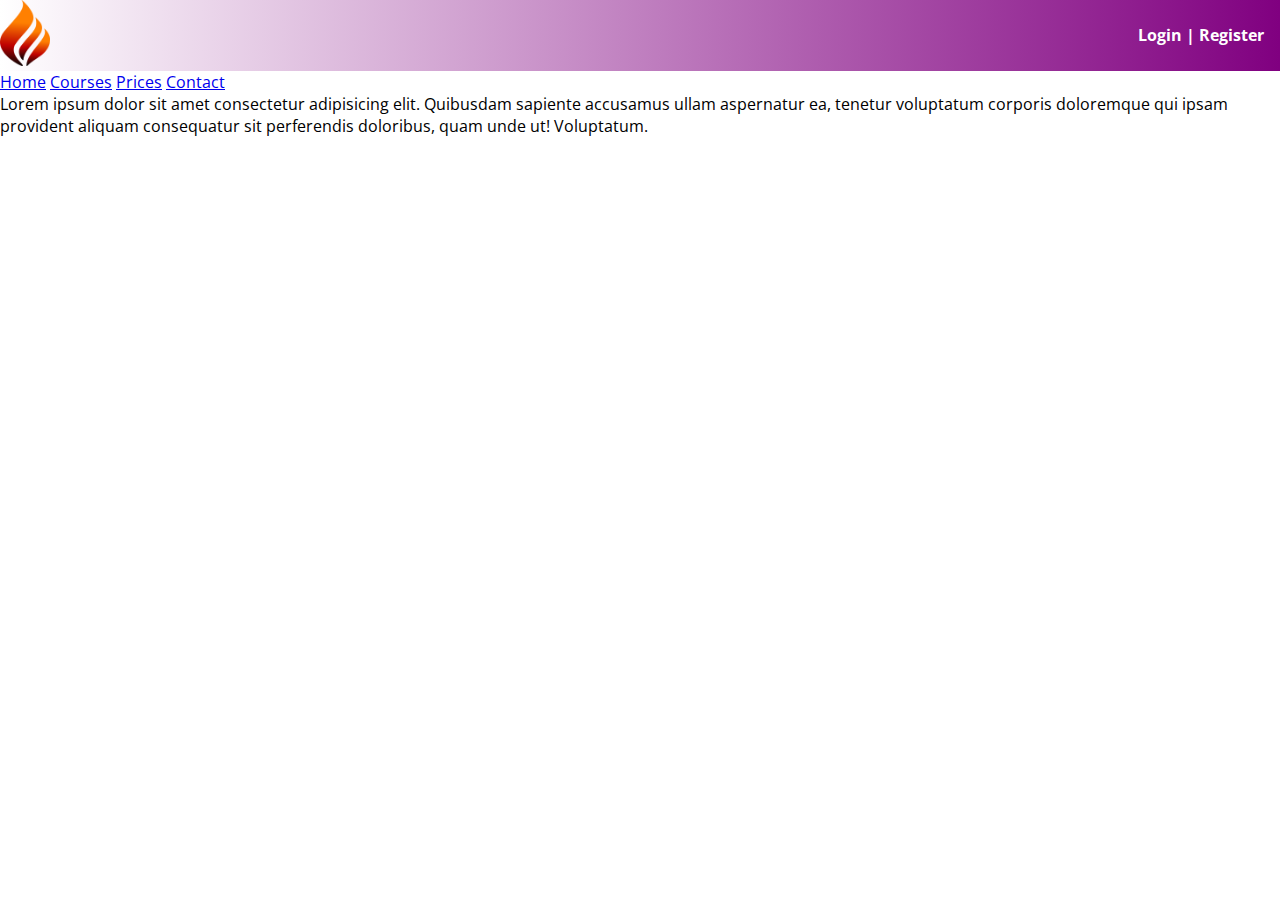
==== index.html @ 602b2342 "file names changed" ====
<!DOCTYPE html><html lang="en">  <head>    <meta charset="UTF-8" />    <meta http-equiv="X-UA-Compatible" content="IE=edge" />    <meta name="viewport" content="width=device-width, initial-scale=1.0" />    <title>Practice-Site</title>
    <link rel="preconnect" href="https://fonts.googleapis.com" />    <link rel="preconnect" href="https://fonts.gstatic.com" crossorigin />    <link      href="https://fonts.googleapis.com/css2?family=DynaPuff:wght@400;500;600;700&family=Open+Sans:wght@400;500;600;700&display=swap"      rel="stylesheet"    />
    <link      rel="stylesheet"      href="https://cdnjs.cloudflare.com/ajax/libs/font-awesome/6.1.2/css/all.min.css"      integrity="sha512-1sCRPdkRXhBV2PBLUdRb4tMg1w2YPf37qatUFeS7zlBy7jJI8Lf4VHwWfZZfpXtYSLy85pkm9GaYVYMfw5BC1A=="      crossorigin="anonymous"      referrerpolicy="no-referrer"    />
    <link rel="stylesheet" href="style.css"/>  
</head>  
<body>    
    <nav class="nav-top">
        <a href="#">
            <img src="/img/logo.png" alt="">
        </a>
        <div class="sign-in">
            <a href="#">Login</a> | <a href="#">Register</a>
        </div>
        <div class="clearfix"></div>
    </nav>

    <nav class="nav-main">
        <a href="#">Home</a>
        <a href="#">Courses</a>
        <a href="#">Prices</a>
        <a href="#">Contact</a>
    </nav>

    <main>

        <p>Lorem ipsum dolor sit amet consectetur adipisicing elit. Quibusdam sapiente accusamus ullam aspernatur ea, tenetur voluptatum corporis doloremque qui ipsam provident aliquam consequatur sit perferendis doloribus, quam unde ut! Voluptatum.</p>
    </main>


</body></html>
---- style.css ----
*{
    box-sizing: border-box;
    margin: 0;
    padding: 0;
}

body{
    font-family: "Open Sans";
}

.nav-top{
    background-image: linear-gradient(to right, white,purple);
}

nav.nav-top img{
    width: 50px;
}

.nav-top .sign-in{
    float: right;
    margin: 1.5rem 1rem;
    color: white;
    font-weight: 700;

}

.nav-top .sign-in a{
    color: white;
    text-decoration: none;

}

.nav-top .sign-in a:hover{
    color: black;
}

.clearfix{
    clear: both;
}

/* NAV-MAIN */
/*https://css-recap.netlify.app/# */
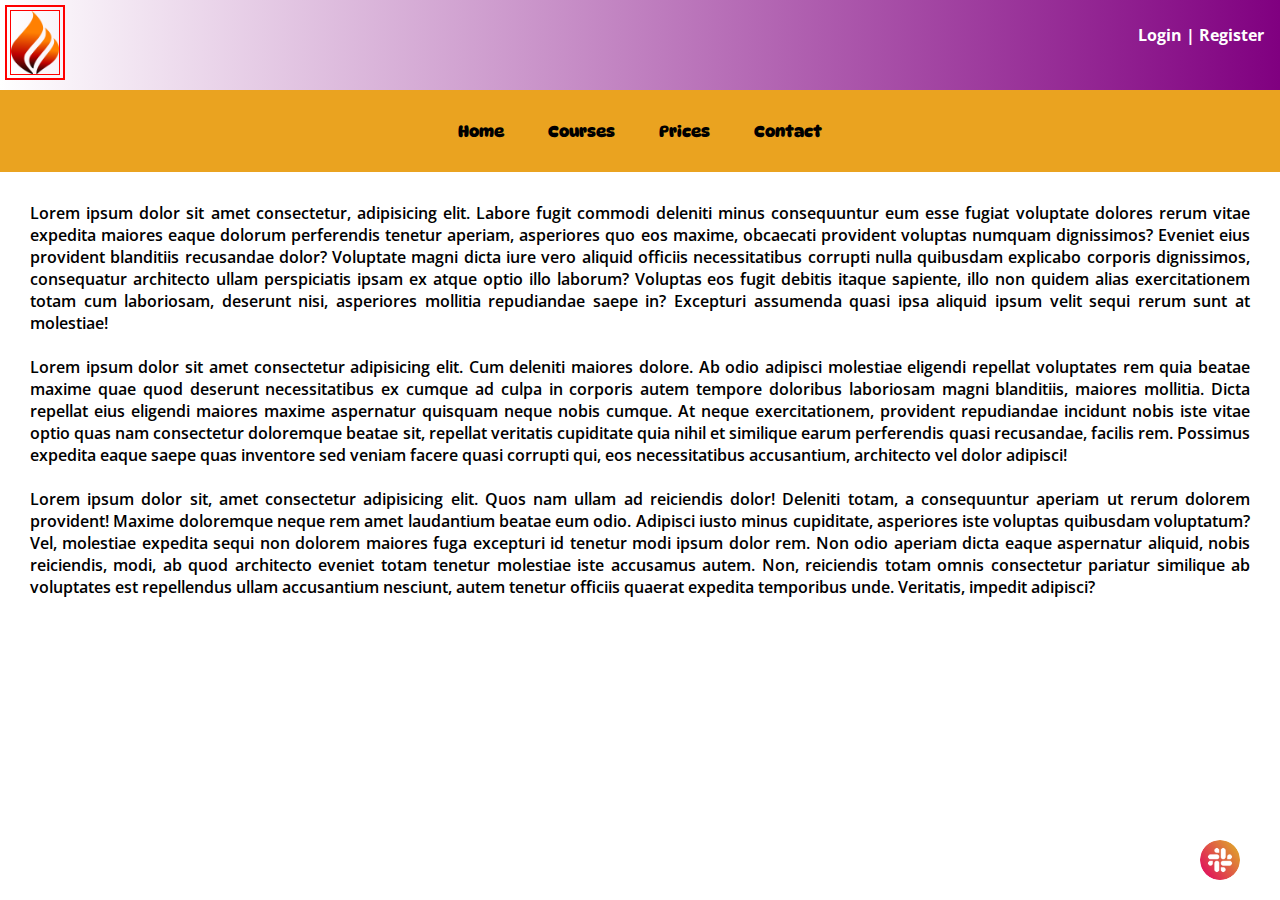
==== commit d2e7e24d: "icon and style properties added" ====
--- a/index.html
+++ b/index.html
@@ -23,7 +23,15 @@
 
     <main>
 
-        <p>Lorem ipsum dolor sit amet consectetur adipisicing elit. Quibusdam sapiente accusamus ullam aspernatur ea, tenetur voluptatum corporis doloremque qui ipsam provident aliquam consequatur sit perferendis doloribus, quam unde ut! Voluptatum.</p>
+        <p>Lorem ipsum dolor sit amet consectetur, adipisicing elit. Labore fugit commodi deleniti minus consequuntur eum esse fugiat voluptate dolores rerum vitae expedita maiores eaque dolorum perferendis tenetur aperiam, asperiores quo eos maxime, obcaecati provident voluptas numquam dignissimos? Eveniet eius provident blanditiis recusandae dolor? Voluptate magni dicta iure vero aliquid officiis necessitatibus corrupti nulla quibusdam explicabo corporis dignissimos, consequatur architecto ullam perspiciatis ipsam ex atque optio illo laborum? Voluptas eos fugit debitis itaque sapiente, illo non quidem alias exercitationem totam cum laboriosam, deserunt nisi, asperiores mollitia repudiandae saepe in? Excepturi assumenda quasi ipsa aliquid ipsum velit sequi rerum sunt at molestiae!</p>
+        <img src="/img/icon.png" alt="icon" class="icon">
+
+        <br>
+        <p>Lorem ipsum dolor sit amet consectetur adipisicing elit. Cum deleniti maiores dolore. Ab odio adipisci molestiae eligendi repellat voluptates rem quia beatae maxime quae quod deserunt necessitatibus ex cumque ad culpa in corporis autem tempore doloribus laboriosam magni blanditiis, maiores mollitia. Dicta repellat eius eligendi maiores maxime aspernatur quisquam neque nobis cumque. At neque exercitationem, provident repudiandae incidunt nobis iste vitae optio quas nam consectetur doloremque beatae sit, repellat veritatis cupiditate quia nihil et similique earum perferendis quasi recusandae, facilis rem. Possimus expedita eaque saepe quas inventore sed veniam facere quasi corrupti qui, eos necessitatibus accusantium, architecto vel dolor adipisci!</p>
+        <br>
+        <p>Lorem ipsum dolor sit, amet consectetur adipisicing elit. Quos nam ullam ad reiciendis dolor! Deleniti totam, a consequuntur aperiam ut rerum dolorem provident! Maxime doloremque neque rem amet laudantium beatae eum odio. Adipisci iusto minus cupiditate, asperiores iste voluptas quibusdam voluptatum? Vel, molestiae expedita sequi non dolorem maiores fuga excepturi id tenetur modi ipsum dolor rem. Non odio aperiam dicta eaque aspernatur aliquid, nobis reiciendis, modi, ab quod architecto eveniet totam tenetur molestiae iste accusamus autem. Non, reiciendis totam omnis consectetur pariatur similique ab voluptates est repellendus ullam accusantium nesciunt, autem tenetur officiis quaerat expedita temporibus unde. Veritatis, impedit adipisci?</p>
+
+       
     </main>
 
 
--- a/style.css
+++ b/style.css
@@ -14,6 +14,10 @@
 
 nav.nav-top img{
     width: 50px;
+    border: 1px solid red;
+    outline: 2px solid red;
+    outline-offset: 3px;
+    margin: 10px;
 }
 
 .nav-top .sign-in{
@@ -40,3 +44,47 @@
 
 /* NAV-MAIN */
 /*https://css-recap.netlify.app/# */
+
+
+.nav-main{
+    /* border: 1px solid gray; */
+    padding: 30px;
+    background-color: rgb(234, 163, 32);
+    position: sticky;
+    top: 0;
+    text-align: center;
+}
+
+.nav-main a{
+    text-decoration: none;
+    font-family: "DynaPuff";
+    color: black;
+    font-weight: 700;
+    margin: 20px;         
+    
+}
+
+.nav-main a:hover{
+    color: white;
+}
+
+main{
+    margin: 30px;
+    text-align: justify;
+    font-weight: 600;
+    
+}
+
+.icon{
+       
+    height: 2.5rem ;
+    width: 2.5rem;
+    border-radius: 50%;
+    float: right;
+    position: fixed;
+    right: 40px;
+    bottom: 20px;
+
+    
+}
+
